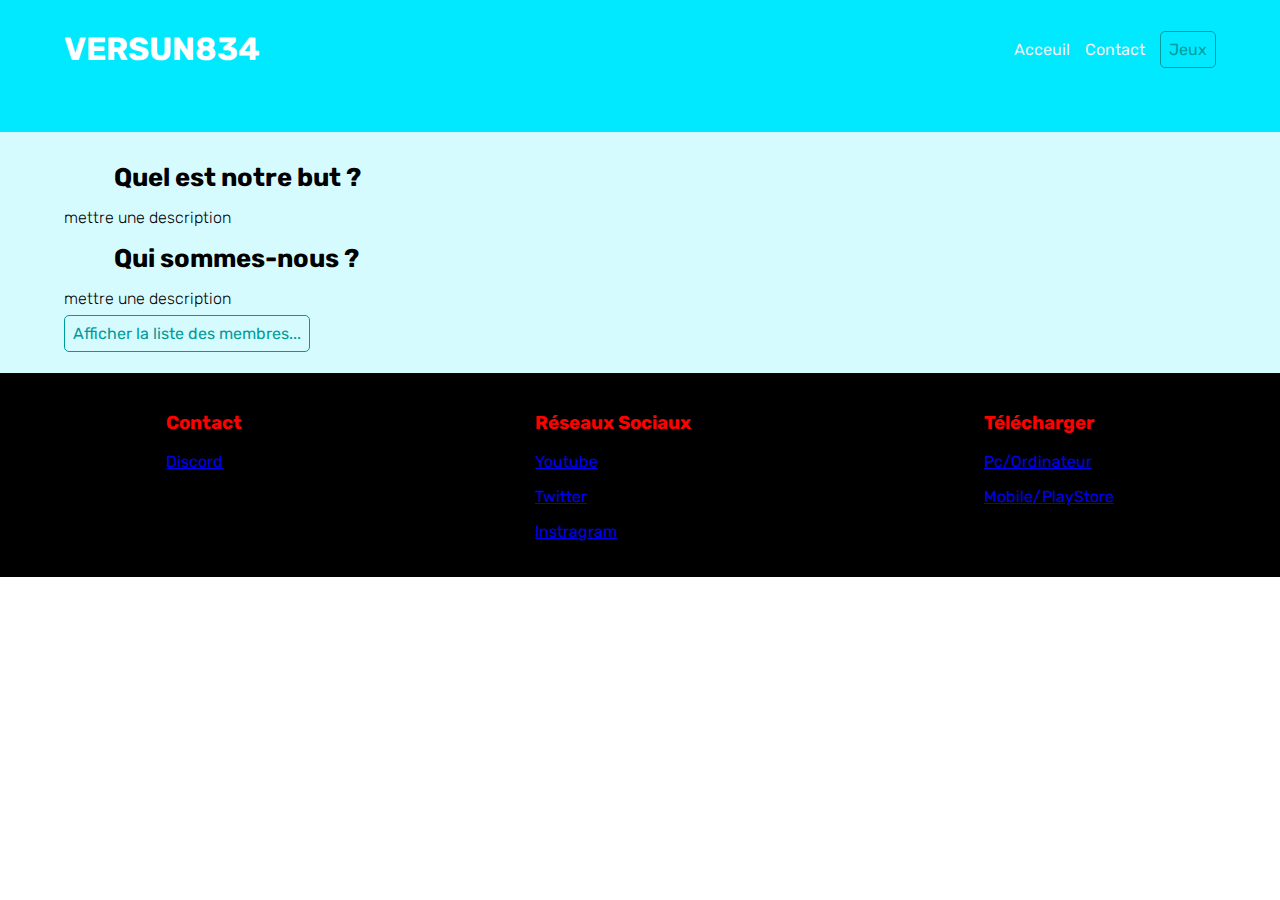
==== index.html @ 0d342da3 "v0.1" ====
<!DOCTYPE html>
<html large="fr">
<head>
    <meta charset="UTF-8">
    <meta http-equiv="X-UA-Compatible" content="IE=edge">
    <meta name="viewport" content="width=device-width, initial-scale=1.0">
    <title>Entreprise Versun834</title>
    <link rel="icon" href="Logo2.png" />
    <link rel="stylesheet" href="Versun834_style.css" />
</head>
<body>
    <header>
        <nav>
            <h1>versun834</h1>
            <div class="right">
                <p>Acceuil</p>
                <p>Contact</p>
                <div class="box">
                    <a href="game.html" class="button">Jeux</a>
                </div>
            </div>
        </nav>

        <section class="presentation first">
            <div class="product-presentation">
                <h1>Quel est notre but ?</h1>
                <p>
                    mettre une description
                </p>

                <h1>Qui sommes-nous ?</h1>
                <p>
                    mettre une description
                </p>
                <div class="box">
                    <a href="#popup" class="button">Afficher la liste des membres...</a>
                </div>


                <div id="popup" class="overlay">
                    <div class="popup">
                        <h2>Choisissez votre plateforme...</h2>
                        <a href="#" class="cross">&times;</a>

                        <a href="https://installer.launcher.xsolla.com/xlauncher-builds/launcher_builds/17014/11419/prod/web_installer.exe"><img src="windows.png" width="132"></a>
                        <div class="Rec">
                            <p>Version Recommendé...</p>
                        </div>
                        <div class="button2">
                            <a href="https://play.google.com/store/apps/details?id=com.versun834.LaqutedelAventure"><img src="playstore.png"></a>
                        </div>
                    </div>
                </div>

            </div>
        </section>
    </header>

    <footer>
        <div class="colomn">
            <h3>Contact</h3>
            <p><a href=https://discord.gg/Da2khCp8JJ>Discord</a></p>
        </div>
        <div class="colomn">
            <h3>Réseaux Sociaux</h3>
            <p><a href=https://www.youtube.com/channel/UCrjrSkseHKfKzAEn4lhmfkw>Youtube</a></p>
            <p><a href=https://twitter.com/QueteAventure>Twitter</a></p>
            <p><a href=https://www.instagram.com/la_quete_de_laventure/?hl>Instragram</a></p>
        </div>
        <div class="colomn">
            <h3>Télécharger</h3>
            <p><a href="https://installer.launcher.xsolla.com/xlauncher-builds/launcher_builds/17014/11419/prod/web_installer.exe">Pc/Ordinateur</a></p>
            <p><a href="https://play.google.com/store/apps/details?id=com.versun834.LaqutedelAventure">Mobile/PlayStore</a></p>
        </div>
    </footer>
</body>
</html>
---- Versun834_style.css ----
@import url('https://fonts.googleapis.com/css2?family=Rubik&display=swap');

body {
    margin: 0;
    font-family: 'Rubik', sans-serif;
    color: white;
}

/*Haut de page */
header {
    background-color: #00e9ff;
    background-size: cover;
}
header nav {
    padding: 30px 5% 0 5%;
    display: flex;
    flex-direction: row;
    flex-wrap: wrap;
    justify-content: space-between;
    align-items: center;
}
header nav h1 {
    margin: 0px;
    text-transform: uppercase;
    color: #ffffff;
}
header nav .right {
    display: flex;
    align-items: center;
}
header nav .right p {
    margin: 0 15px 0 0;
    color: #f2f2f2;
}
header nav .right p:hover {
    color: #ffffff;
    cursor: pointer;
}
header nav .right button {
    padding: 5px 15px;
    font-size: 16px;
    background-color: inherit;
    border: 1px solid #ff0000;
    color: red;
    border-radius: 5px;
    cursor: pointer;
    transition: color 0.5s, background-color 0.5s;
}
header nav .right button:hover {
    color: inherit;
    background-color: #ff0000;
}

/*Premi�re partie */
.presentation {
    padding: 30px 5%;
    margin-top: 5%;
    display: flex;
    align-items: center;
    justify-content: space-between;
    background-color: #d6fbff;
}
.presentation .product-presentation { 
    width: 100% ;
    flex-shrink: 3 ;
}
.presentation .product-presentation h1 {
    margin: 0px;
    padding: 0px 0px 0px 50px;
    font-size: 2vw;
    width: 80% ;
    color: #000000;
}
.presentation .product-presentation p {
    font-weight: 300 ;
    color: #000000;
}

/*Pop-up */
.box .button {
    padding: 0.5rem;
    color: #009b9b;
    border: 1px solid #009b9b;
    border-radius: 5px;
    text-decoration: none;
    cursor: pointer;
    background: inherit;
    transition: all 0.5s ease-out;
}
.box .button:hover {
    color: #ffffff;
    background: #009b9b;
}
.overlay {
    position: fixed;
    top: 0;
    bottom: 0;
    left: 0;
    right: 0;
    background: rgba(0,0,0,0.7);
    transition: opacity .4s;
    visibility: hidden;
    opacity: 0;
    color: #000000;
}
.overlay:target {
    visibility: visible;
    opacity: 1;
}
.popup {
    margin: 12.5rem auto;
    padding: 2rem;
    background-color: #5E2F02;
    border-radius: 5px;
    width: 35%;
    position: relative;
    transition: all 0.4s ease-in-out;
}
.popup h2 {
    position: absolute;
    top: -1rem;
    right: 7.75rem;
    font-size: 2rem;
    font-weight: bold;
    text-decoration: none;
    transition: 0.3s ease;
    color: #ffffff;
}
.popup .Rec {
    position: absolute;
    top: 12rem;
    right: 23.5rem;
    font-size: 1rem;
    font-weight: bold;
    text-decoration: none;
    transition: 0.3s ease;
    color: #ffffff;
}
.popup .cross {
    position: absolute;
    top: 0.5rem;
    right: 1.5rem;
    font-size: 2rem;
    font-weight: bold;
    text-decoration: none;
    transition: 0.3s ease;
    color: #ffffff;
}
.popup .cross:hover {
    color: #ccc;
}
.popup img {
    width:125px;
    margin: 10px 20px;
    margin-top: 40px;
    border-color: #7c3d02;
    background: inherit;
}
.popup button:hover {
    border-color: #6b3402;
    background-color: #7c3d02;
}
.popup .button2 {
    position: absolute;
    top: 2rem;
    right: 2rem;
    font-size: 2rem;
    font-weight: bold;
    text-decoration: none;
    transition: 0.3s ease;
    color: #ffffff;
}

/*Pieds de Page */
footer {
    margin: 0;
    padding: 20px;
    background-color: black;
    display: flex;
    flex-wrap: wrap;
    justify-content: space-around;
    text-decoration: none;
}
.colomn {
    text-decoration: none;
}
footer h3 {
    color: #ff0000
}
footer p {
    cursor: pointer;
    color: #ccc ;
}
footer p:hover {
    color:white;
}

@media screen and (max-width: 1000px) {
    header {
        background-image: url(FondMobile1.png);
        background-size: cover;
    }

    .box .button {
        padding: 5px 15px;
        font-size: 8px;
        background-color: inherit;
        border: 1px solid #8c4605;
        color: #8c4605;
        border-radius: 5px;
        cursor: pointer;
        transition: color 0.5s, background-color 0.5s;
    }

    .presentation .product-presentation h1 {
        margin: 0;
        font-size: 6vw;
        width: 80%;
    }

    .presentation .product-presentation p {
        font-size: 3vw;
        color: #e9e9e9
    }

    .first .product-presentation .small-images .small img {
        width: 80px;
        border-radius: 5px;
        transition: filter 0.5s, background-color 0.5s;
    }

    footer h3 {
        font-size: 2vw;
    }

    footer p {
        font-size: 2vw;
    }

    .popup img {
        width: 60px;
        margin: -5px -20px;
        margin-top: 40px;
    }
    .popup h2 {
        position: absolute;
        top: 1rem;
        right: 3.5rem;
        font-size: 0.5rem;
    }
    .popup .Rec {
        position: absolute;
        top: 8.25rem;
        right: -1rem;
        font-size: 0.05rem;
    }

}
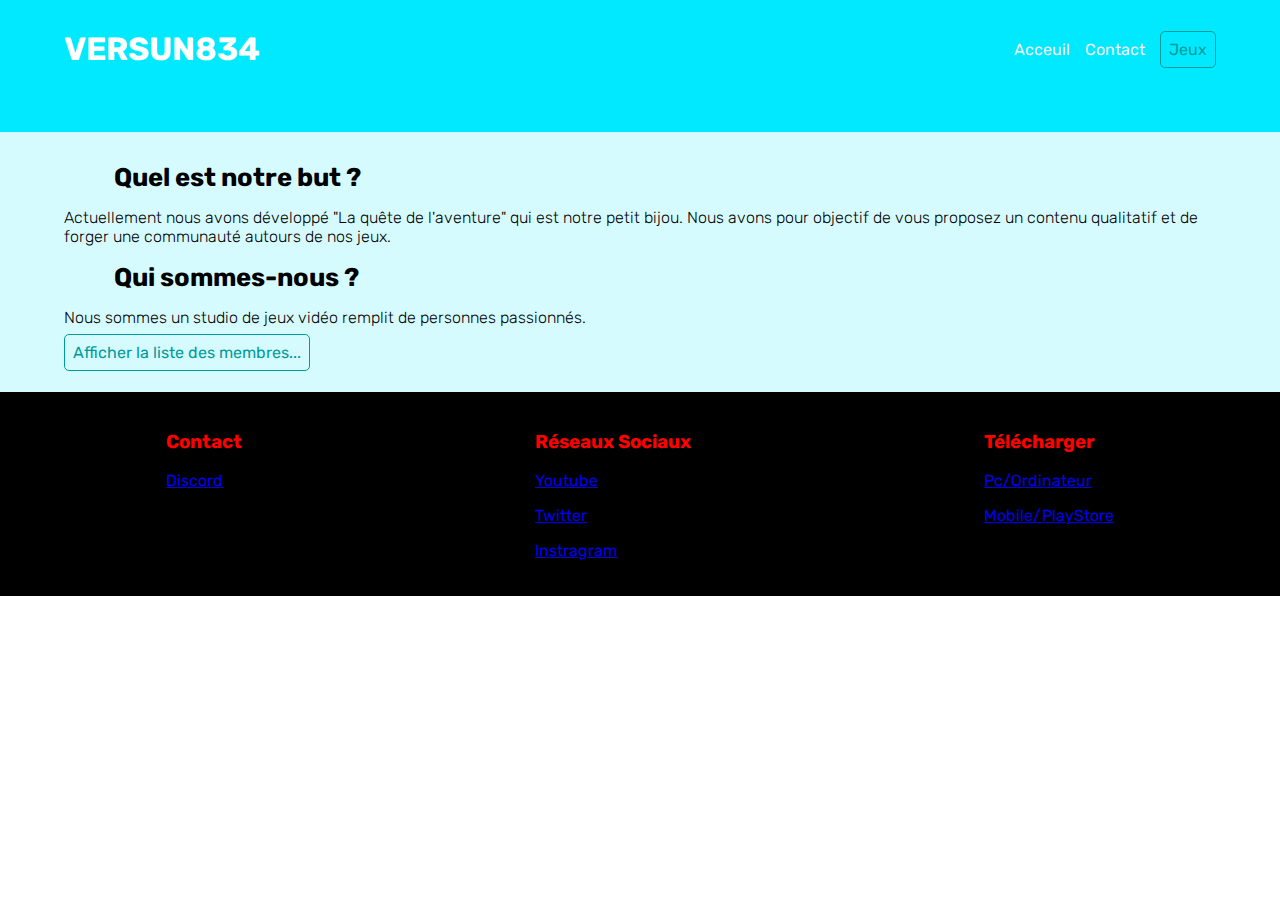
==== commit 5c636a9e: "Update index.html" ====
--- a/index.html
+++ b/index.html
@@ -16,7 +16,7 @@
                 <p>Acceuil</p>
                 <p>Contact</p>
                 <div class="box">
-                    <a href="game.html" class="button">Jeux</a>
+                    <a href="#popup_game" class="button">Jeux</a>
                 </div>
             </div>
         </nav>
@@ -25,30 +25,25 @@
             <div class="product-presentation">
                 <h1>Quel est notre but ?</h1>
                 <p>
-                    mettre une description
+                    Actuellement nous avons développé "La quête de l'aventure"  qui est notre petit bijou.
+                    Nous avons pour objectif de vous proposez un contenu qualitatif et de forger une communauté autours de nos jeux.
                 </p>
 
                 <h1>Qui sommes-nous ?</h1>
                 <p>
-                    mettre une description
+                     Nous sommes un studio de jeux vidéo remplit de personnes passionnés.
                 </p>
                 <div class="box">
                     <a href="#popup" class="button">Afficher la liste des membres...</a>
                 </div>
 
 
-                <div id="popup" class="overlay">
+                <div id="popup_game" class="overlay">
                     <div class="popup">
-                        <h2>Choisissez votre plateforme...</h2>
+                        <h2>Tout nos jeux...</h2>
                         <a href="#" class="cross">&times;</a>
 
-                        <a href="https://installer.launcher.xsolla.com/xlauncher-builds/launcher_builds/17014/11419/prod/web_installer.exe"><img src="windows.png" width="132"></a>
-                        <div class="Rec">
-                            <p>Version Recommendé...</p>
-                        </div>
-                        <div class="button2">
-                            <a href="https://play.google.com/store/apps/details?id=com.versun834.LaqutedelAventure"><img src="playstore.png"></a>
-                        </div>
+                        <a href="https://r3dx-ytb.github.io/LQDAweb/#"><img src="LQDA.png" width="132"></a>
                     </div>
                 </div>
 
@@ -74,4 +69,4 @@
         </div>
     </footer>
 </body>
-</html>+</html>
--- a/Versun834_style.css
+++ b/Versun834_style.css
@@ -110,7 +110,7 @@
 .popup {
     margin: 12.5rem auto;
     padding: 2rem;
-    background-color: #5E2F02;
+    background-color: #d6fbff;
     border-radius: 5px;
     width: 35%;
     position: relative;
@@ -119,22 +119,12 @@
 .popup h2 {
     position: absolute;
     top: -1rem;
-    right: 7.75rem;
+    right: 21.75rem;
     font-size: 2rem;
     font-weight: bold;
     text-decoration: none;
     transition: 0.3s ease;
-    color: #ffffff;
-}
-.popup .Rec {
-    position: absolute;
-    top: 12rem;
-    right: 23.5rem;
-    font-size: 1rem;
-    font-weight: bold;
-    text-decoration: none;
-    transition: 0.3s ease;
-    color: #ffffff;
+    color: #000000;
 }
 .popup .cross {
     position: absolute;
@@ -144,7 +134,7 @@
     font-weight: bold;
     text-decoration: none;
     transition: 0.3s ease;
-    color: #ffffff;
+    color: #000000;
 }
 .popup .cross:hover {
     color: #ccc;
@@ -154,6 +144,7 @@
     margin: 10px 20px;
     margin-top: 40px;
     border-color: #7c3d02;
+    border-radius: 20px;
     background: inherit;
 }
 .popup button:hover {
@@ -169,6 +160,30 @@
     text-decoration: none;
     transition: 0.3s ease;
     color: #ffffff;
+}
+
+/*Petit image de la Premi�re partie */
+.first .product-presentation .small-images {
+    margin-top: 30px;
+    display: flex;
+    flex-wrap: wrap;
+    align-items: center;
+}
+
+.first .product-presentation .small-images .small {
+    padding: 5px;
+    margin: 0 5px 5px 0;
+    border-radius: 20px;
+}
+
+.first .product-presentation .small-images .small img {
+    width: 180px;
+    border-radius: 5px;
+    transition: filter 0.5s, background-color 0.5s;
+}
+
+.first .product-presentation .small-images .small img:hover {
+    filter: brightness(50%);
 }
 
 /*Pieds de Page */
@@ -248,11 +263,5 @@
         right: 3.5rem;
         font-size: 0.5rem;
     }
-    .popup .Rec {
-        position: absolute;
-        top: 8.25rem;
-        right: -1rem;
-        font-size: 0.05rem;
-    }
 
 }